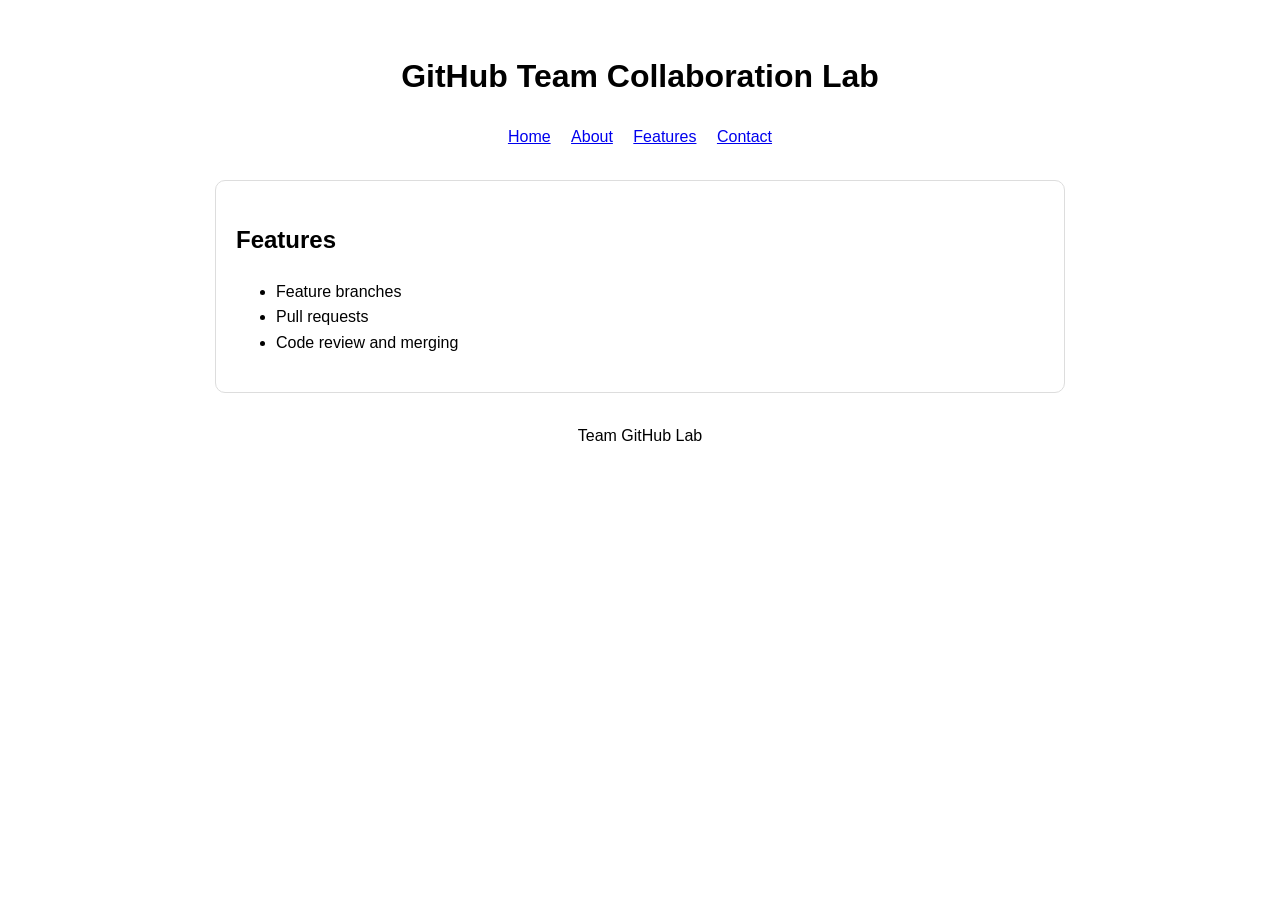
==== features.html @ 9b6afc10 "Add Features page" ====
<!DOCTYPE html>
<html lang="en">
<head>
  <meta charset="UTF-8">
  <meta name="viewport" content="width=device-width, initial-scale=1.0">
  <title>Features | GitHub Team Lab</title>
  <link rel="stylesheet" href="style.css">
</head>
<body>
  <header>
    <h1>GitHub Team Collaboration Lab</h1>
    <nav>
      <a href="index.html">Home</a>
      <a href="about.html">About</a>
      <a href="features.html">Features</a>
      <a href="contact.html">Contact</a>
    </nav>
  </header>

  <main>
    <h2>Features</h2>
    <ul>
      <li>Feature branches</li>
      <li>Pull requests</li>
      <li>Code review and merging</li>
    </ul>
  </main>

  <footer>Team GitHub Lab</footer>
</body>
</html>
---- style.css ----
body {
  font-family: Arial, sans-serif;
  max-width: 850px;
  margin: auto;
  padding: 30px;
  line-height: 1.6;
}

header, footer {
  text-align: center;
}

nav {
  margin-top: 16px;
}

nav a {
  margin: 0 8px;
}

main {
  margin: 30px 0;
  padding: 20px;
  border: 1px solid #ddd;
  border-radius: 10px;
}
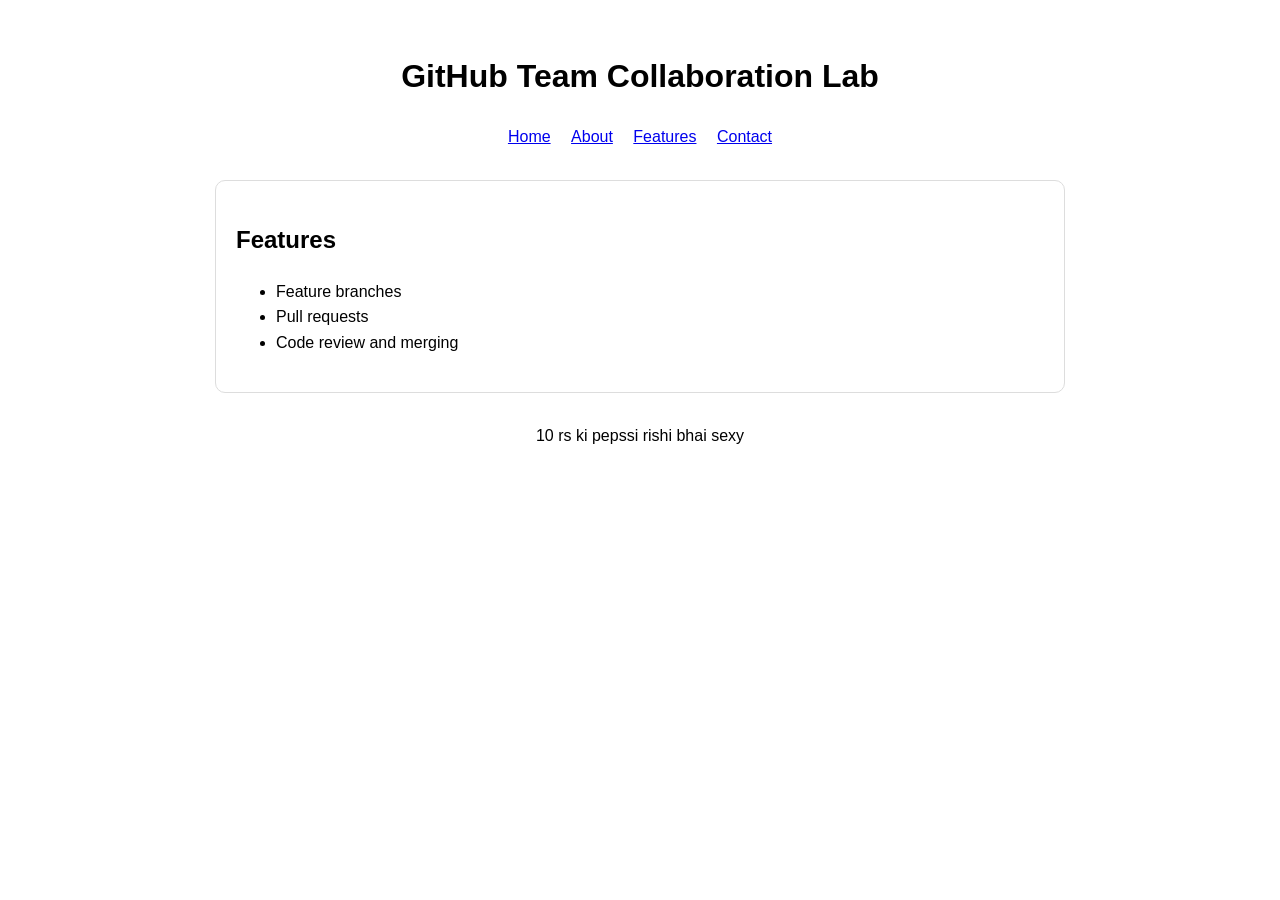
==== commit c93fd94f: "yo boi" ====
--- a/features.html
+++ b/features.html
@@ -26,6 +26,6 @@
     </ul>
   </main>
 
-  <footer>Team GitHub Lab</footer>
+  <footer>10 rs ki pepssi rishi bhai sexy</footer>
 </body>
 </html>
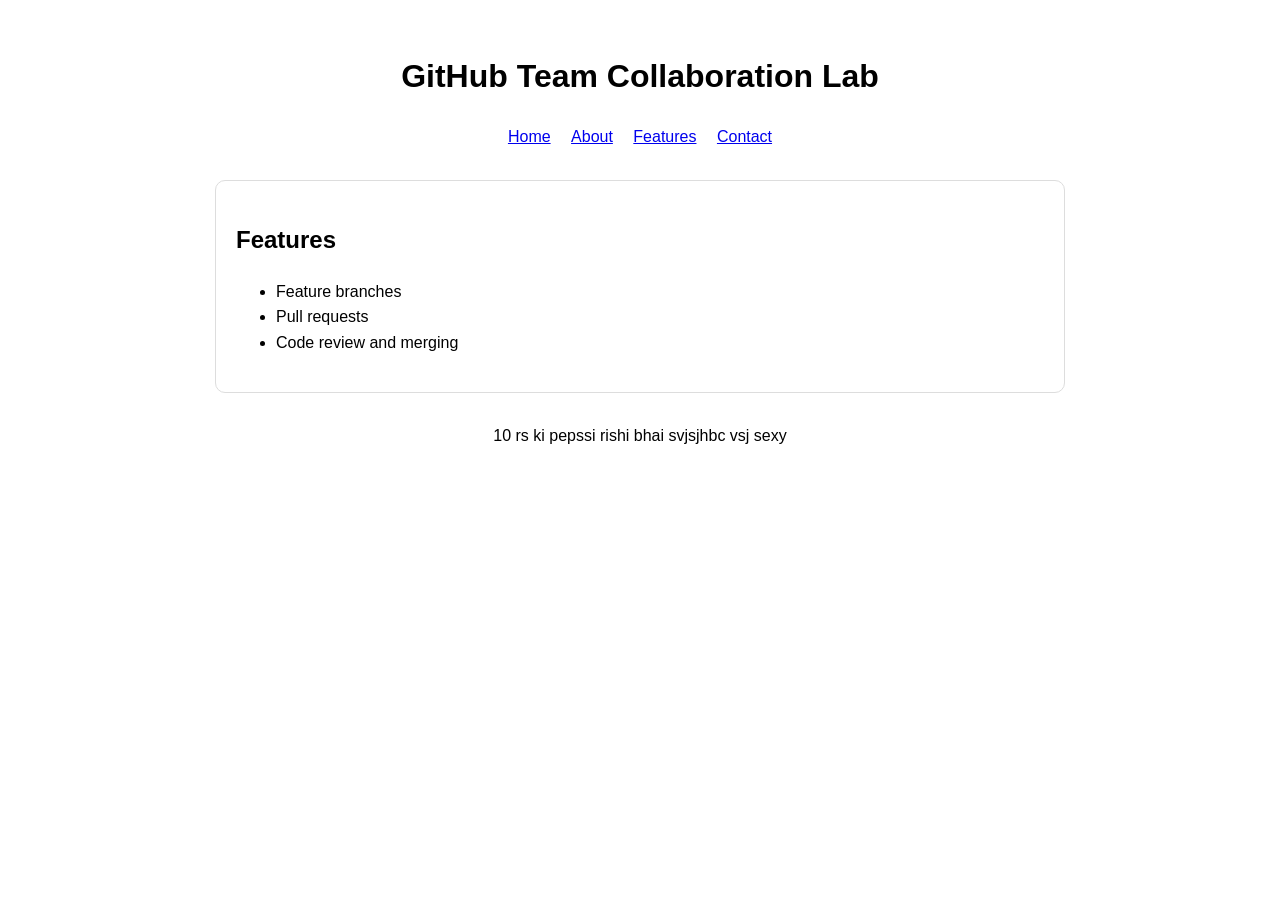
==== commit a6bab12f: "bdhbvkjbd" ====
--- a/features.html
+++ b/features.html
@@ -26,6 +26,6 @@
     </ul>
   </main>
 
-  <footer>10 rs ki pepssi rishi bhai sexy</footer>
+  <footer>10 rs ki pepssi rishi bhai svjsjhbc vsj sexy</footer>
 </body>
 </html>
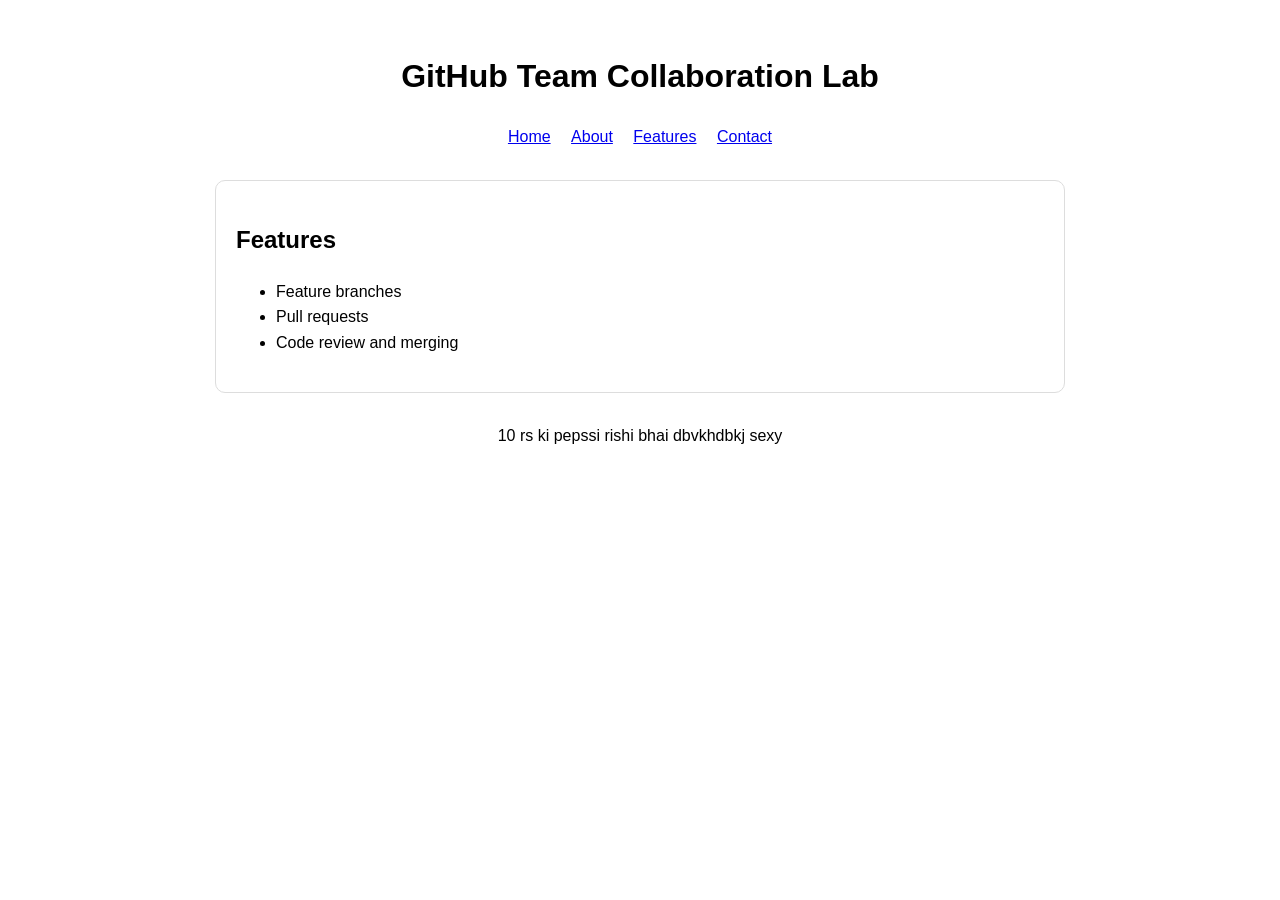
==== commit 3b6ff2c9: "bdhbvkjbd" ====
--- a/features.html
+++ b/features.html
@@ -26,6 +26,6 @@
     </ul>
   </main>
 
-  <footer>10 rs ki pepssi rishi bhai svjsjhbc vsj sexy</footer>
+  <footer>10 rs ki pepssi rishi bhai dbvkhdbkj sexy</footer>
 </body>
 </html>
